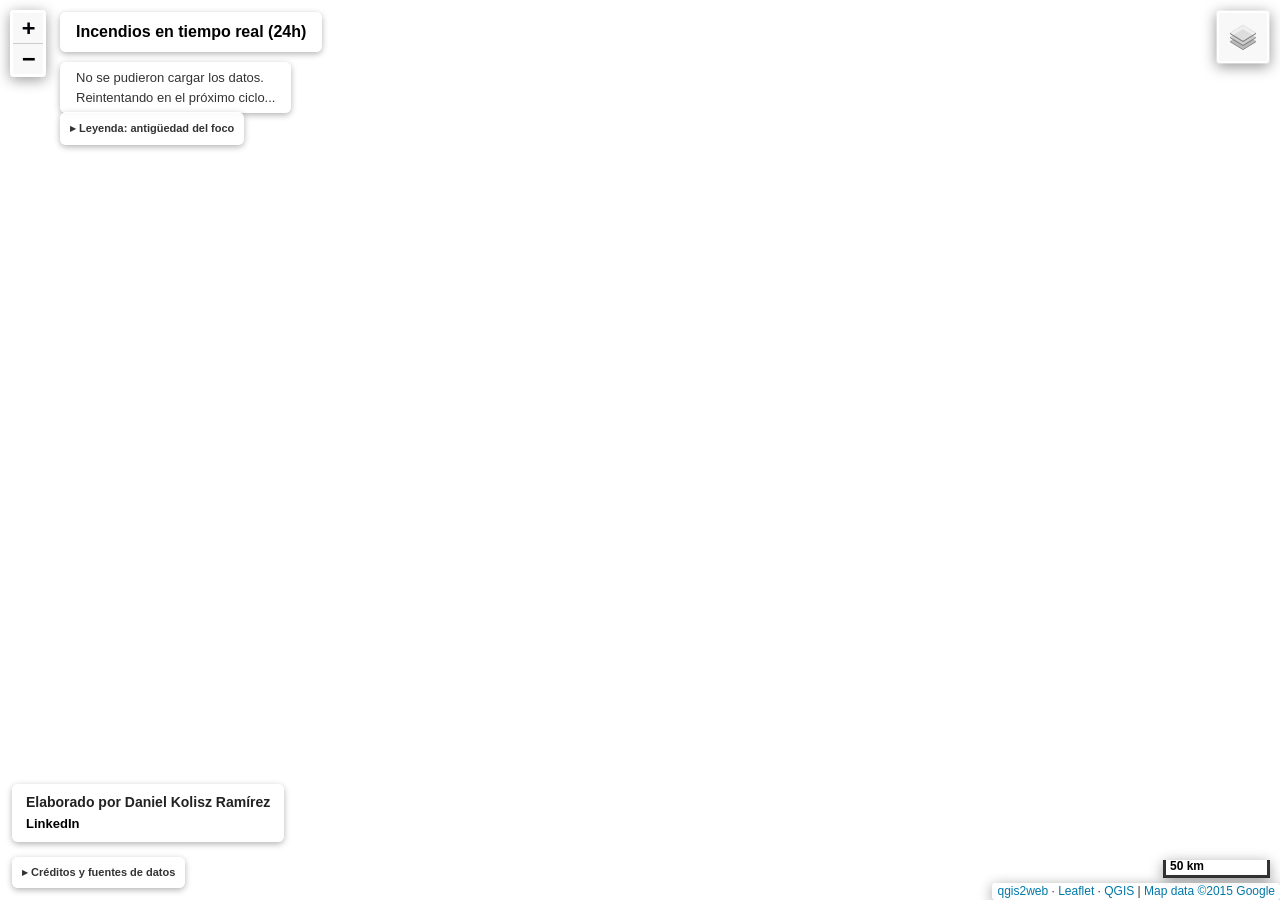
==== index.html @ 896adb38 "Add files via upload" ====
<!doctype html>
<html lang="es">
    <head>
        <meta charset="utf-8">
        <meta http-equiv="X-UA-Compatible" content="IE=edge">
        <meta name="viewport" content="initial-scale=1,user-scalable=no,maximum-scale=1,width=device-width">
        <meta name="mobile-web-app-capable" content="yes">
        <meta name="apple-mobile-web-app-capable" content="yes">
        <link rel="stylesheet" href="css/leaflet.css">
        <link rel="stylesheet" href="css/L.Control.Layers.Tree.css">
        <link rel="stylesheet" href="css/qgis2web.css">
        <link rel="stylesheet" href="css/fontawesome-all.min.css">
        <link rel="stylesheet" href="css/leaflet.photon.css">
        <!-- Metadatos Open Graph: para que LinkedIn, WhatsApp, X, etc. generen
             una vista previa (tarjeta) bonita al compartir el enlace -->
        <meta property="og:title" content="Incendios en tiempo real en Europa (24h)">
        <meta property="og:description" content="Incendios activos en Europa en tiempo real: datos NASA FIRMS, imágenes Sentinel-2 y cartografía del IGN.">
        <meta property="og:url" content="https://hidden-mountain-b26f.danielkoliszram.workers.dev/">
        <meta property="og:type" content="website">
        <meta property="og:site_name" content="Incendios en tiempo real - Europa">
        <meta name="twitter:card" content="summary">
        <meta name="twitter:title" content="Incendios en tiempo real en Europa (24h)">
        <meta name="twitter:description" content="Incendios activos en Europa en tiempo real: datos NASA FIRMS, imágenes Sentinel-2 y cartografía del IGN.">
        <meta name="description" content="Incendios activos en Europa en tiempo real: datos NASA FIRMS, imágenes Sentinel-2 y cartografía del IGN.">
        <style>
        html, body, #map {
            width: 100%;
            height: 100%;
            padding: 0;
            margin: 0;
        }
        .map-title {
            position: absolute;
            top: 12px;
            left: 60px;
            z-index: 1000;
            background-color: rgba(255, 255, 255, 0.92);
            padding: 8px 16px;
            border-radius: 6px;
            box-shadow: 0 2px 6px rgba(0, 0, 0, 0.3);
            font-family: Arial, Helvetica, sans-serif;
            pointer-events: auto;
        }
        .map-title h1 {
            margin: 0;
            font-size: 16px;
            font-weight: bold;
            color: #000000;
        }
        .fire-counter {
            position: absolute;
            top: 62px;
            left: 60px;
            z-index: 1000;
            background-color: rgba(255, 255, 255, 0.92);
            padding: 6px 16px;
            border-radius: 6px;
            box-shadow: 0 2px 6px rgba(0, 0, 0, 0.3);
            font-family: Arial, Helvetica, sans-serif;
            pointer-events: auto;
            font-size: 13px;
            color: #333;
        }
        .fire-counter b {
            color: #d84315;
            font-size: 15px;
        }
        .fire-legend {
            position: absolute;
            top: 112px;
            left: 60px;
            z-index: 1000;
            background-color: rgba(255, 255, 255, 0.92);
            padding: 4px 10px;
            border-radius: 6px;
            box-shadow: 0 2px 6px rgba(0, 0, 0, 0.3);
            font-family: Arial, Helvetica, sans-serif;
            font-size: 11px;
            color: #333;
            pointer-events: auto;
        }
        .fire-legend summary {
            cursor: pointer;
            font-weight: bold;
            font-size: 11px;
            padding: 4px 0;
            list-style: none;
        }
        .fire-legend summary::-webkit-details-marker {
            display: none;
        }
        .fire-legend summary::before {
            content: "▸ ";
        }
        .fire-legend[open] summary::before {
            content: "▾ ";
        }
        .fire-legend .legend-row {
            display: flex;
            align-items: center;
            margin-bottom: 3px;
            white-space: nowrap;
        }
        .fire-legend .legend-swatch {
            width: 12px;
            height: 12px;
            border-radius: 50%;
            margin-right: 6px;
            border: 1px solid rgba(0,0,0,0.3);
            flex-shrink: 0;
        }
        .credits-box {
            position: absolute;
            bottom: 12px;
            left: 12px;
            z-index: 1000;
            background-color: rgba(255, 255, 255, 0.88);
            padding: 4px 10px;
            border-radius: 6px;
            box-shadow: 0 2px 6px rgba(0, 0, 0, 0.3);
            font-family: Arial, Helvetica, sans-serif;
            font-size: 10px;
            line-height: 1.4;
            color: #333;
            max-width: 260px;
            pointer-events: auto;
        }
        .credits-box summary {
            cursor: pointer;
            font-weight: bold;
            font-size: 11px;
            padding: 4px 0;
            list-style: none;
        }
        .credits-box .author-line {
            font-size: 11px;
            font-weight: bold;
            padding: 4px 0 2px 0;
            border-bottom: 1px solid rgba(0,0,0,0.1);
            margin-bottom: 2px;
        }
        .credits-box .author-line a {
            font-weight: normal;
        }
        .credits-box summary::-webkit-details-marker {
            display: none;
        }
        .credits-box summary::before {
            content: "▸ ";
        }
        .credits-box[open] summary::before {
            content: "▾ ";
        }
        .credits-box .credits-content {
            padding-bottom: 6px;
        }
        .credits-box a {
            color: #1a5276;
            text-decoration: none;
        }
        .credits-box a:hover {
            text-decoration: underline;
        }
        .author-box {
            position: absolute;
            bottom: 58px;
            left: 12px;
            z-index: 1000;
            background-color: rgba(255, 255, 255, 0.92);
            padding: 8px 14px;
            border-radius: 6px;
            box-shadow: 0 2px 6px rgba(0, 0, 0, 0.3);
            font-family: Arial, Helvetica, sans-serif;
            font-size: 14px;
            font-weight: bold;
            color: #222;
            pointer-events: auto;
        }
        .author-box a {
            color: #1a5276;
            text-decoration: none;
            font-size: 13px;
        }
        .author-box a:hover {
            text-decoration: underline;
        }
        /* Escala gráfica: se quita el fondo blanco tipo "pastilla" y se deja
           solo la línea con el número, con contorno blanco para que se lea
           bien encima de cualquier capa base */
        .leaflet-control-scale {
            background: none;
            box-shadow: none;
        }
        .leaflet-control-scale-line {
            background: transparent !important;
            border: none !important;
            border-bottom: 3px solid rgba(0,0,0,0.8) !important;
            border-left: 3px solid rgba(0,0,0,0.8) !important;
            border-right: 3px solid rgba(0,0,0,0.8) !important;
            border-radius: 0 !important;
            box-shadow: none !important;
            color: #111;
            font-weight: bold;
            font-size: 12px;
            text-shadow: -1px -1px 0 #fff, 1px -1px 0 #fff, -1px 1px 0 #fff, 1px 1px 0 #fff;
            padding: 0 4px 2px 4px;
        }
        #sentinelDate {
            font-size: 11px;
            margin-left: 4px;
            vertical-align: middle;
        }
        .sentinel-legend {
            position: absolute;
            bottom: 55px;
            right: 12px;
            z-index: 1000;
            background-color: rgba(255, 255, 255, 0.92);
            padding: 8px 12px;
            border-radius: 6px;
            box-shadow: 0 2px 6px rgba(0, 0, 0, 0.3);
            font-family: Arial, Helvetica, sans-serif;
            font-size: 11px;
            color: #333;
            max-width: 220px;
            pointer-events: auto;
            display: none;
        }
        .sentinel-legend.visible {
            display: block;
        }
        .sentinel-legend h4 {
            margin: 0 0 6px 0;
            font-size: 12px;
        }
        .sentinel-legend .legend-row {
            display: flex;
            align-items: center;
            margin-bottom: 3px;
        }
        .sentinel-legend .legend-swatch {
            width: 14px;
            height: 14px;
            border-radius: 2px;
            margin-right: 6px;
            border: 1px solid rgba(0,0,0,0.2);
            flex-shrink: 0;
        }
        </style>
        <title>Incendios en tiempo real en Europa(24h)</title>
    </head>
    <body>
        <div id="map">
            <!-- Título flotante integrado sobre el mapa -->
            <div class="map-title">
                <h1>Incendios en tiempo real (24h)</h1>
            </div>
            <!-- Contador de incendios activos + hora de última actualización -->
            <div class="fire-counter" id="fireCounter">
                Cargando datos&hellip;
            </div>
            <!-- Leyenda de antigüedad de los incendios (rampa de color) -->
            <details class="fire-legend" id="fireLegend">
                <summary>Leyenda: antigüedad del foco</summary>
                <label style="display:flex;align-items:center;gap:5px;margin-bottom:6px;font-weight:normal;cursor:pointer;">
                    <input type="checkbox" id="fireColorModeToggle" checked>
                    Colorear por antigüedad
                </label>
                <div id="fireLegendContent"></div>
            </details>
            <!-- Autoría -->
            <div class="author-box">
                Elaborado por Daniel Kolisz Ramírez<br>
                <a href="https://www.linkedin.com/in/daniel-k-r" target="_blank" rel="noopener">LinkedIn</a>
            </div>
            <!-- Créditos y atribución de datos (desplegable) -->
            <details class="credits-box">
                <summary>Créditos y fuentes de datos</summary>
                <div class="credits-content">
                    Incendios: cortesía de la <a href="https://earthdata.nasa.gov/firms" target="_blank" rel="noopener">NASA FIRMS/LANCE</a>, parte del NASA Earth Science Data and Information System (ESDIS).<br>
                    Imágenes Sentinel-2: contiene datos Copernicus Sentinel modificados, procesados por <a href="https://www.sentinel-hub.com/" target="_blank" rel="noopener">Sentinel Hub</a>.<br>
                    Topográfico: &copy; <a href="https://www.openstreetmap.org/copyright" target="_blank" rel="noopener">OpenStreetMap</a> contributors, SRTM | &copy; <a href="https://opentopomap.org" target="_blank" rel="noopener">OpenTopoMap</a> (<a href="https://creativecommons.org/licenses/by-sa/3.0/" target="_blank" rel="noopener">CC-BY-SA</a>).<br>
                    Relieve: sombreado del MDT, cortesía del <a href="https://www.ign.es" target="_blank" rel="noopener">Instituto Geográfico Nacional</a> (CC-BY 4.0).<br>
                    Mapa: <a href="https://leafletjs.com" target="_blank" rel="noopener">Leaflet</a> vía <a href="https://github.com/qgis2web/qgis2web" target="_blank" rel="noopener">qgis2web</a>.
                </div>
            </details>
            <!-- Leyenda dinámica de Sentinel-2, se muestra al activar una capa Copernicus -->
            <div class="sentinel-legend" id="sentinelLegend"></div>
        </div>
        <script src="js/qgis2web_expressions.js"></script>
        <script src="js/leaflet.js"></script>
        <script src="js/L.Control.Layers.Tree.min.js"></script>
        <script src="js/leaflet.rotatedMarker.js"></script>
        <script src="js/leaflet.pattern.js"></script>
        <script src="js/leaflet-hash.js"></script>
        <script src="js/Autolinker.min.js"></script>
        <script src="js/rbush.min.js"></script>
        <script src="js/labelgun.min.js"></script>
        <script src="js/labels.js"></script>
        <script src="js/leaflet.photon.js"></script>
        <script>
        var map = L.map('map', {
            zoomControl:false, maxZoom:28, minZoom:1
        }).fitBounds([[38.86201295409303,-6.585220895074877],[41.522801170305094,-1.4675714398531157]]);
        var hash = new L.Hash(map);
        map.attributionControl.setPrefix('<a href="https://github.com/qgis2web/qgis2web" target="_blank">qgis2web</a> &middot; <a href="https://leafletjs.com" title="A JS library for interactive maps">Leaflet</a> &middot; <a href="https://qgis.org">QGIS</a>');
        var autolinker = new Autolinker({truncate: {length: 30, location: 'smart'}});
        // remove popup's row if "visible-with-data"
        function removeEmptyRowsFromPopupContent(content, feature) {
         var tempDiv = document.createElement('div');
         tempDiv.innerHTML = content;
         var rows = tempDiv.querySelectorAll('tr');
         for (var i = 0; i < rows.length; i++) {
             var td = rows[i].querySelector('td.visible-with-data');
             var key = td ? td.id : '';
             if (td && td.classList.contains('visible-with-data') && feature.properties[key] == null) {
                 rows[i].parentNode.removeChild(rows[i]);
             }
         }
         return tempDiv.innerHTML;
        }
        // modify popup if contains media
        function addClassToPopupIfMedia(content, popup) {
            var tempDiv = document.createElement('div');
            tempDiv.innerHTML = content;
            var imgTd = tempDiv.querySelector('td img');
            if (imgTd) {
                var src = imgTd.getAttribute('src');
                if (/\.(jpg|jpeg|png|gif|bmp|webp|avif)$/i.test(src)) {
                    popup._contentNode.classList.add('media');
                    var img = popup._contentNode.querySelector('td img');
                    if (img) {
                        if (img.complete && img.naturalHeight > 0) {
                            popup.update();
                        } else {
                            img.addEventListener('load', function() {
                                popup.update();
                            });
                            img.addEventListener('error', function() {
                                popup.update();
                            });
                        }
                    }
                } else if (/\.(mp3|wav|ogg|aac)$/i.test(src)) {
                    var audio = document.createElement('audio');
                    audio.controls = true;
                    audio.src = src;
                    imgTd.parentNode.replaceChild(audio, imgTd);
                    popup._contentNode.classList.add('media');
                    setTimeout(function() {
                        popup.setContent(tempDiv.innerHTML);
                        popup.update();
                    }, 10);
                } else if (/\.(mp4|webm|ogg|mov)$/i.test(src)) {
                    var video = document.createElement('video');
                    video.controls = true;
                    video.src = src;
                    video.style.width = "400px";
                    video.style.height = "300px";
                    video.style.maxHeight = "60vh";
                    video.style.maxWidth = "60vw";
                    imgTd.parentNode.replaceChild(video, imgTd);
                    popup._contentNode.classList.add('media');
                    video.addEventListener('loadedmetadata', function() {
                        popup.update();
                    });
                    setTimeout(function() {
                        popup.setContent(tempDiv.innerHTML);
                        popup.update();
                    }, 10);
                } else {
                    popup._contentNode.classList.remove('media');
                }
            } else {
                popup._contentNode.classList.remove('media');
            }
        }
        var zoomControl = L.control.zoom({
            position: 'topleft'
        }).addTo(map);
        L.control.scale({
            position: 'bottomright',
            metric: true,
            imperial: false,
            maxWidth: 150
        }).addTo(map);
        var bounds_group = new L.featureGroup([]);
        function setBounds() {
        }

        // ----- Capas base -----
        map.createPane('pane_GoogleHybrid_0');
        map.getPane('pane_GoogleHybrid_0').style.zIndex = 400;
        var layer_GoogleHybrid_0 = L.tileLayer('https://mt1.google.com/vt/lyrs=y&x={x}&y={y}&z={z}', {
            pane: 'pane_GoogleHybrid_0',
            opacity: 1.0,
            attribution: '<a href="https://www.google.at/permissions/geoguidelines/attr-guide.html">Map data ©2015 Google</a>',
            minZoom: 1,
            maxZoom: 28,
            minNativeZoom: 0,
            maxNativeZoom: 20
        });
        map.addLayer(layer_GoogleHybrid_0);

        map.createPane('pane_Topo_0');
        map.getPane('pane_Topo_0').style.zIndex = 400;
        var layer_Topo_0 = L.tileLayer('https://{s}.tile.opentopomap.org/{z}/{x}/{y}.png', {
            pane: 'pane_Topo_0',
            opacity: 1.0,
            attribution: 'Map data: &copy; <a href="https://www.openstreetmap.org/copyright">OpenStreetMap</a> contributors, <a href="http://viewfinderpanoramas.org">SRTM</a> | Map style: &copy; <a href="https://opentopomap.org">OpenTopoMap</a> (<a href="https://creativecommons.org/licenses/by-sa/3.0/">CC-BY-SA</a>)',
            minZoom: 1,
            maxZoom: 17,
            minNativeZoom: 0,
            maxNativeZoom: 17
        });

        // ---- Relieve sombreado (hillshade) del IGN/IDEE ----
        // Confirmado en la ficha oficial de metadatos del servicio:
        // https://servicios.idee.es/wmts/mdt -> capa "Relieve" = sombreado del MDT.
        map.createPane('pane_Hillshade_0');
        map.getPane('pane_Hillshade_0').style.zIndex = 399;
        var layer_Hillshade_0 = L.tileLayer(
            'https://servicios.idee.es/wmts/mdt?service=WMTS&request=GetTile&version=1.0.0&layer=Relieve&style=default&tilematrixset=GoogleMapsCompatible&tilematrix={z}&tilerow={y}&tilecol={x}&format=image/jpeg',
            {
                pane: 'pane_Hillshade_0',
                opacity: 1.0,
                attribution: 'Sombreado del relieve (MDT): <a href="https://www.ign.es" target="_blank" rel="noopener">Instituto Geográfico Nacional</a> (CC-BY 4.0)',
                minZoom: 1,
                maxZoom: 19,
                minNativeZoom: 0,
                maxNativeZoom: 17
            }
        );

        // ----- Capas Sentinel-2 (Copernicus / Sentinel Hub WMS) -----
        // 1) Sustituye SENTINEL_WMS_BASE por tu Instance ID de la Configuration Utility
        //    de Copernicus Data Space Ecosystem (Sentinel Hub):
        //    https://sh.dataspace.copernicus.eu/ogc/wms/TU-INSTANCE-ID
        // 2) Sustituye los nombres de capa (SENTINEL_LAYER_*) por los que hayas
        //    configurado tú en esa Instance (p.ej. "1_TRUE_COLOR", "3_SWIR", etc.)
        var SENTINEL_WMS_BASE   = 'https://sh.dataspace.copernicus.eu/ogc/wms/3d1eb8a5-e732-4a94-8b5c-bfc45b429430';
        var SENTINEL_LAYER_TRUE  = 'TRUE_COLOR';
        var SENTINEL_LAYER_FALSE = 'COLOR_INFRARED';
        var SENTINEL_LAYER_SWIR  = 'SWIR';
        var SENTINEL_LAYER_NBR   = 'NBR-ZONA-QUEMADA'; // <- confírmame el ID exacto que te quedó al guardar

        map.createPane('pane_Sentinel');
        map.getPane('pane_Sentinel').style.zIndex = 401;

        function sentinelTimeRange(endDate) {
            // Rango de 30 días terminando en endDate, para que Sentinel Hub
            // pueda componer un mosaico sin nubes (mosaickingOrder=mostRecent)
            var end = endDate ? new Date(endDate) : new Date();
            var start = new Date(end);
            start.setDate(start.getDate() - 30);
            return start.toISOString().slice(0, 10) + 'T00:00:00Z/' + end.toISOString().slice(0, 10) + 'T23:59:59Z';
        }

        function makeSentinelLayer(layerName) {
            return L.tileLayer.wms(SENTINEL_WMS_BASE, {
                pane: 'pane_Sentinel',
                layers: layerName,
                format: 'image/png',
                transparent: true,
                version: '1.3.0',
                time: sentinelTimeRange(),
                maxcc: 30, // % máximo de nubes admitido (coincide con lo configurado en la capa)
                priority: 'mostRecent', // fuerza a que siempre traiga la escena más reciente disponible
                attribution: 'Contiene datos Copernicus Sentinel modificados, procesados por <a href="https://www.sentinel-hub.com/" target="_blank" rel="noopener">Sentinel Hub</a>'
            });
        }

        var layer_sentinel_true  = makeSentinelLayer(SENTINEL_LAYER_TRUE);
        var layer_sentinel_false = makeSentinelLayer(SENTINEL_LAYER_FALSE);
        var layer_sentinel_swir  = makeSentinelLayer(SENTINEL_LAYER_SWIR);
        var layer_sentinel_nbr   = makeSentinelLayer(SENTINEL_LAYER_NBR);
        var sentinelLayers = [layer_sentinel_true, layer_sentinel_false, layer_sentinel_swir, layer_sentinel_nbr];

        // ----- Capa de incendios -----
        function pop_msfires_snpp_24hrs_1(feature, layer) {
            var popupContent = '<table>\
                    <tr>\
                        <th scope="row">latitude</th>\
                        <td class="visible-with-data" id="latitude">' + (feature.properties['latitude'] !== null ? autolinker.link(String(feature.properties['latitude']).replace(/'/g, '\'').toLocaleString()) : '') + '</td>\
                    </tr>\
                    <tr>\
                        <th scope="row">longitude</th>\
                        <td class="visible-with-data" id="longitude">' + (feature.properties['longitude'] !== null ? autolinker.link(String(feature.properties['longitude']).replace(/'/g, '\'').toLocaleString()) : '') + '</td>\
                    </tr>\
                    <tr>\
                        <th scope="row">Fecha de detección</th>\
                        <td class="visible-with-data" id="acq_date">' + (feature.properties['acq_date'] !== null ? autolinker.link(String(feature.properties['acq_date']).replace(/'/g, '\'').toLocaleString()) : '') + '</td>\
                    </tr>\
                    <tr>\
                        <th scope="row">Potencia térmica (MW)</th>\
                        <td class="visible-with-data" id="frp">' + (feature.properties['frp'] !== null ? autolinker.link(String(feature.properties['frp']).replace(/'/g, '\'').toLocaleString()) : '') + '</td>\
                    </tr>\
                    <tr>\
                        <th scope="row">Hora de detección (UTC)</th>\
                        <td class="visible-with-data" id="horas">' + (feature.properties['horas'] !== null ? autolinker.link(String(feature.properties['horas']).replace(/'/g, '\'').toLocaleString()) : '') + '</td>\
                    </tr>\
                </table>';
            var content = removeEmptyRowsFromPopupContent(popupContent, feature);
			layer.on('popupopen', function(e) {
				addClassToPopupIfMedia(content, e.popup);
			});
			layer.bindPopup(content, { maxHeight: 400 });
        }

        // Rampa de color según la antigüedad de la detección (más nuevo = más intenso)
        var FIRE_COLOR_RAMP = [
            { maxHours: 3,  color: '#e31a1c', label: 'Últimas 3 horas' },
            { maxHours: 6,  color: '#fc4e2a', label: 'Entre 3 y 6 horas' },
            { maxHours: 12, color: '#fd8d3c', label: 'Entre 6 y 12 horas' },
            { maxHours: 18, color: '#cc7722', label: 'Entre 12 y 18 horas' },
            { maxHours: Infinity, color: '#6b3e1a', label: 'Más de 18 horas' }
        ];
        var FIRE_FLAT_COLOR = 'rgba(231,113,72,1.0)'; // color único cuando el interruptor está desactivado
        var fireColorByAge = true;

        function fireHoursAgo(feature) {
            var props = feature.properties || {};
            if (!props.acq_date || props.acq_time === undefined || props.acq_time === null) return null;
            var parts = props.acq_date.split('-');
            var timeStr = String(Math.floor(props.acq_time)).padStart(4, '0');
            var detected = Date.UTC(
                parseInt(parts[0], 10), parseInt(parts[1], 10) - 1, parseInt(parts[2], 10),
                parseInt(timeStr.slice(0, 2), 10), parseInt(timeStr.slice(2, 4), 10)
            );
            return (Date.now() - detected) / 3600000;
        }

        function fireColor(feature) {
            if (!fireColorByAge) return FIRE_FLAT_COLOR;
            var hoursAgo = fireHoursAgo(feature);
            if (hoursAgo === null) return FIRE_FLAT_COLOR; // color de respaldo si faltan datos de fecha/hora
            for (var i = 0; i < FIRE_COLOR_RAMP.length; i++) {
                if (hoursAgo < FIRE_COLOR_RAMP[i].maxHours) return FIRE_COLOR_RAMP[i].color;
            }
            return FIRE_COLOR_RAMP[FIRE_COLOR_RAMP.length - 1].color;
        }

        function style_msfires_snpp_24hrs_1_0(feature) {
            return {
                pane: 'pane_msfires_snpp_24hrs_1',
                radius: 4.0,
                opacity: 1,
                color: 'rgba(35,35,35,1.0)',
                dashArray: '',
                lineCap: 'butt',
                lineJoin: 'miter',
                weight: 1,
                fill: true,
                fillOpacity: 1,
                fillColor: fireColor(feature),
                interactive: true,
            }
        }

        // Genera la leyenda a partir de la misma rampa de color usada arriba
        document.getElementById('fireLegendContent').innerHTML = FIRE_COLOR_RAMP.map(function(tramo) {
            return '<div class="legend-row"><span class="legend-swatch" style="background:' + tramo.color + '"></span>' + tramo.label + '</div>';
        }).join('');

        // Interruptor: colorear por antigüedad vs. color único (recolorea al instante,
        // sin esperar al siguiente auto-refresco)
        document.getElementById('fireColorModeToggle').addEventListener('change', function(e) {
            fireColorByAge = e.target.checked;
            document.getElementById('fireLegendContent').style.display = fireColorByAge ? 'block' : 'none';
            layer_msfires_snpp_24hrs_1.eachLayer(function(lyr) {
                if (lyr.feature) lyr.setStyle(style_msfires_snpp_24hrs_1_0(lyr.feature));
            });
        });
        map.createPane('pane_msfires_snpp_24hrs_1');
        map.getPane('pane_msfires_snpp_24hrs_1').style.zIndex = 402;
        map.getPane('pane_msfires_snpp_24hrs_1').style['mix-blend-mode'] = 'normal';
        function pointToLayer_msfires_snpp_24hrs_1_0(feature, latlng) {
            return L.circleMarker(latlng, style_msfires_snpp_24hrs_1_0(feature));
        }
        var layer_msfires_snpp_24hrs_1 = L.geoJson(null, {
            attribution: '',
            interactive: true,
            dataVar: 'json_msfires_snpp_24hrs_1',
            layerName: 'layer_msfires_snpp_24hrs_1',
            pane: 'pane_msfires_snpp_24hrs_1',
            pointToLayer: pointToLayer_msfires_snpp_24hrs_1_0,
            onEachFeature: pop_msfires_snpp_24hrs_1
        });
        bounds_group.addLayer(layer_msfires_snpp_24hrs_1);
        map.addLayer(layer_msfires_snpp_24hrs_1);

        // ----- Control de capas (base = radio, overlays = checkbox) -----
        var baseTree = [
            {label: "Google Hybrid", layer: layer_GoogleHybrid_0},
            {label: "Topográfico (relieve)", layer: layer_Topo_0},
            {label: "Relieve", layer: layer_Hillshade_0},
        ];
        var overlaysTree = [
            {label: '<img src="legend/msfires_snpp_24hrs_1.png" /> Incendios activos (ms:fires_snpp_24hrs)', layer: layer_msfires_snpp_24hrs_1},
            {label: 'Sentinel-2 (Copernicus) &nbsp; <input type="date" id="sentinelDate" onclick="event.stopPropagation()">',
             children: [
                {label: 'NBR (zona quemada)', layer: layer_sentinel_nbr},
                {label: 'SWIR', layer: layer_sentinel_swir},
                {label: 'Falso color (vegetación)', layer: layer_sentinel_false},
                {label: 'Color natural', layer: layer_sentinel_true},
             ]},
        ];
        var lay = L.control.layers.tree(baseTree, overlaysTree, {
            collapsed: true,
        });
        lay.addTo(map);

        // Las capas Sentinel-2 son mutuamente excluyentes (solo una visible a la vez),
        // pero al ser checkboxes normales (no radio), sí se pueden desmarcar del todo.
        // Además, cada una muestra su propia leyenda mientras esté activa.
        var sentinelLegendEl = document.getElementById('sentinelLegend');
        var sentinelLegends = {}; // se rellena más abajo, tras crear las capas (por referencia de objeto)

        function updateSentinelLegend() {
            var activeLayer = sentinelLayers.find(function(lyr) { return map.hasLayer(lyr); });
            if (!activeLayer || !sentinelLegends[L.stamp(activeLayer)]) {
                sentinelLegendEl.classList.remove('visible');
                sentinelLegendEl.innerHTML = '';
                return;
            }
            sentinelLegendEl.innerHTML = sentinelLegends[L.stamp(activeLayer)];
            sentinelLegendEl.classList.add('visible');
        }

        map.on('overlayadd', function(e) {
            if (sentinelLayers.indexOf(e.layer) !== -1) {
                sentinelLayers.forEach(function(lyr) {
                    if (lyr !== e.layer && map.hasLayer(lyr)) {
                        map.removeLayer(lyr);
                    }
                });
            }
            updateSentinelLegend();
        });
        map.on('overlayremove', function(e) {
            if (sentinelLayers.indexOf(e.layer) !== -1) {
                updateSentinelLegend();
            }
        });

        // Contenido de leyenda por capa (usa L.stamp para asociarla a cada objeto de capa)
        sentinelLegends[L.stamp(layer_sentinel_nbr)] =
            '<h4>NBR — Índice de zona quemada</h4>' +
            '<div class="legend-row"><span class="legend-swatch" style="background:#000000"></span>Quemado severo / suelo desnudo</div>' +
            '<div class="legend-row"><span class="legend-swatch" style="background:#800000"></span>Quemado</div>' +
            '<div class="legend-row"><span class="legend-swatch" style="background:#e60000"></span>Quemado moderado</div>' +
            '<div class="legend-row"><span class="legend-swatch" style="background:#ff9900"></span>Afectado / bajo vigor</div>' +
            '<div class="legend-row"><span class="legend-swatch" style="background:#ffff00"></span>Vegetación escasa</div>' +
            '<div class="legend-row"><span class="legend-swatch" style="background:#99e64d"></span>Vegetación media</div>' +
            '<div class="legend-row"><span class="legend-swatch" style="background:#009900"></span>Vegetación sana</div>';

        sentinelLegends[L.stamp(layer_sentinel_swir)] =
            '<h4>SWIR (B12–B8A–B4)</h4>' +
            '<div class="legend-row"><span class="legend-swatch" style="background:#4a2e1e"></span>Zona quemada</div>' +
            '<div class="legend-row"><span class="legend-swatch" style="background:#1f7a1f"></span>Vegetación sana</div>' +
            '<div class="legend-row"><span class="legend-swatch" style="background:#c9a06a"></span>Suelo desnudo</div>' +
            '<div class="legend-row"><span class="legend-swatch" style="background:#0d1a4d"></span>Agua</div>';

        sentinelLegends[L.stamp(layer_sentinel_false)] =
            '<h4>Falso color (vegetación)</h4>' +
            '<div class="legend-row"><span class="legend-swatch" style="background:#cc0000"></span>Vegetación sana</div>' +
            '<div class="legend-row"><span class="legend-swatch" style="background:#5a4a3a"></span>Vegetación estresada o quemada</div>' +
            '<div class="legend-row"><span class="legend-swatch" style="background:#9a9a9a"></span>Suelo desnudo / urbano</div>' +
            '<div class="legend-row"><span class="legend-swatch" style="background:#0d1a4d"></span>Agua</div>';

        // Color natural no necesita leyenda (colores reales de la escena);
        // no se añade entrada para layer_sentinel_true, así que simplemente no se muestra ninguna.

        // Selector de fecha del grupo Sentinel-2: por defecto automático (hoy),
        // pero el usuario puede elegir otra fecha de referencia para el mosaico
        var sentinelDateInput = document.getElementById('sentinelDate');
        if (sentinelDateInput) {
            sentinelDateInput.value = new Date().toISOString().slice(0, 10);
            sentinelDateInput.addEventListener('change', function() {
                var range = sentinelTimeRange(sentinelDateInput.value);
                sentinelLayers.forEach(function(lyr) {
                    lyr.setParams({ time: range });
                });
            });
        }

        // ----- Carga de incendios desde el WFS de NASA FIRMS + auto-refresco -----
        var FIRMS_WFS_URL = 'https://firms.modaps.eosdis.nasa.gov/mapserver/wfs/Europe/db27939f7f926d680715b8806f35a80c/?service=WFS&version=1.1.0&request=GetFeature&typeName=ms:fires_snpp_24hrs&outputFormat=application/json&srsName=EPSG:4326';
        var REFRESH_MS = 15 * 60 * 1000; // cada 15 minutos. Cambia este número si quieres otra frecuencia.
        var counterEl = document.getElementById('fireCounter');

        function loadFires() {
            fetch(FIRMS_WFS_URL)
                .then(function(response) { return response.json(); })
                .then(function(data) {
                    (data.features || []).forEach(function(f) {
                        if (f.properties && f.properties.acq_time !== undefined && f.properties.acq_time !== null) {
                            var raw = String(Math.floor(f.properties.acq_time)).padStart(4, '0');
                            f.properties.horas = raw.replace(/^(\d{2})(\d{2})$/, '$1:$2');
                        }
                    });
                    layer_msfires_snpp_24hrs_1.clearLayers();
                    layer_msfires_snpp_24hrs_1.addData(data);
                    var total = (data.features || []).length;
                    var now = new Date();
                    var hh = String(now.getHours()).padStart(2, '0');
                    var mm = String(now.getMinutes()).padStart(2, '0');
                    counterEl.innerHTML = '<b>' + total + '</b> incendios activos (24h)<br>Actualizado a las ' + hh + ':' + mm;
                })
                .catch(function(err) {
                    console.error('Error cargando datos de FIRMS:', err);
                    counterEl.innerHTML = 'No se pudieron cargar los datos.<br>Reintentando en el próximo ciclo...';
                });
        }

        loadFires();
        setInterval(loadFires, REFRESH_MS);
        </script>
    </body>
</html>
---- css/leaflet.css ----
/* required styles */

.leaflet-pane,
.leaflet-tile,
.leaflet-marker-icon,
.leaflet-marker-shadow,
.leaflet-tile-container,
.leaflet-pane > svg,
.leaflet-pane > canvas,
.leaflet-zoom-box,
.leaflet-image-layer,
.leaflet-layer {
	position: absolute;
	left: 0;
	top: 0;
	}
.leaflet-container {
	overflow: hidden;
	}
.leaflet-tile,
.leaflet-marker-icon,
.leaflet-marker-shadow {
	-webkit-user-select: none;
	   -moz-user-select: none;
	        user-select: none;
	  -webkit-user-drag: none;
	}
/* Prevents IE11 from highlighting tiles in blue */
.leaflet-tile::selection {
	background: transparent;
}
/* Safari renders non-retina tile on retina better with this, but Chrome is worse */
.leaflet-safari .leaflet-tile {
	image-rendering: -webkit-optimize-contrast;
	}
/* hack that prevents hw layers "stretching" when loading new tiles */
.leaflet-safari .leaflet-tile-container {
	width: 1600px;
	height: 1600px;
	-webkit-transform-origin: 0 0;
	}
.leaflet-marker-icon,
.leaflet-marker-shadow {
	display: block;
	}
/* .leaflet-container svg: reset svg max-width decleration shipped in Joomla! (joomla.org) 3.x */
/* .leaflet-container img: map is broken in FF if you have max-width: 100% on tiles */
.leaflet-container .leaflet-overlay-pane svg {
	max-width: none !important;
	max-height: none !important;
	}
.leaflet-container .leaflet-marker-pane img,
.leaflet-container .leaflet-shadow-pane img,
.leaflet-container .leaflet-tile-pane img,
.leaflet-container img.leaflet-image-layer,
.leaflet-container .leaflet-tile {
	max-width: none !important;
	max-height: none !important;
	width: auto;
	padding: 0;
	}

.leaflet-container img.leaflet-tile {
	/* See: https://bugs.chromium.org/p/chromium/issues/detail?id=600120 */
	mix-blend-mode: plus-lighter;
}

.leaflet-container.leaflet-touch-zoom {
	-ms-touch-action: pan-x pan-y;
	touch-action: pan-x pan-y;
	}
.leaflet-container.leaflet-touch-drag {
	-ms-touch-action: pinch-zoom;
	/* Fallback for FF which doesn't support pinch-zoom */
	touch-action: none;
	touch-action: pinch-zoom;
}
.leaflet-container.leaflet-touch-drag.leaflet-touch-zoom {
	-ms-touch-action: none;
	touch-action: none;
}
.leaflet-container {
	-webkit-tap-highlight-color: transparent;
}
.leaflet-container a {
	-webkit-tap-highlight-color: rgba(51, 181, 229, 0.4);
}
.leaflet-tile {
	filter: inherit;
	visibility: hidden;
	}
.leaflet-tile-loaded {
	visibility: inherit;
	}
.leaflet-zoom-box {
	width: 0;
	height: 0;
	-moz-box-sizing: border-box;
	     box-sizing: border-box;
	z-index: 800;
	}
/* workaround for https://bugzilla.mozilla.org/show_bug.cgi?id=888319 */
.leaflet-overlay-pane svg {
	-moz-user-select: none;
	}

.leaflet-pane         { z-index: 400; }

.leaflet-tile-pane    { z-index: 200; }
.leaflet-overlay-pane { z-index: 400; }
.leaflet-shadow-pane  { z-index: 500; }
.leaflet-marker-pane  { z-index: 600; }
.leaflet-tooltip-pane   { z-index: 650; }
.leaflet-popup-pane   { z-index: 700; }

.leaflet-map-pane canvas { z-index: 100; }
.leaflet-map-pane svg    { z-index: 200; }

.leaflet-vml-shape {
	width: 1px;
	height: 1px;
	}
.lvml {
	behavior: url(#default#VML);
	display: inline-block;
	position: absolute;
	}


/* control positioning */

.leaflet-control {
	position: relative;
	z-index: 800;
	pointer-events: visiblePainted; /* IE 9-10 doesn't have auto */
	pointer-events: auto;
	}
.leaflet-top,
.leaflet-bottom {
	position: absolute;
	z-index: 1000;
	pointer-events: none;
	}
.leaflet-top {
	top: 0;
	}
.leaflet-right {
	right: 0;
	}
.leaflet-bottom {
	bottom: 0;
	}
.leaflet-left {
	left: 0;
	}
.leaflet-control {
	float: left;
	clear: both;
	}
.leaflet-right .leaflet-control {
	float: right;
	}
.leaflet-top .leaflet-control {
	margin-top: 10px;
	}
.leaflet-bottom .leaflet-control {
	margin-bottom: 10px;
	}
.leaflet-left .leaflet-control {
	margin-left: 10px;
	}
.leaflet-right .leaflet-control {
	margin-right: 10px;
	}


/* zoom and fade animations */

.leaflet-fade-anim .leaflet-popup {
	opacity: 0;
	-webkit-transition: opacity 0.2s linear;
	   -moz-transition: opacity 0.2s linear;
	        transition: opacity 0.2s linear;
	}
.leaflet-fade-anim .leaflet-map-pane .leaflet-popup {
	opacity: 1;
	}
.leaflet-zoom-animated {
	-webkit-transform-origin: 0 0;
	    -ms-transform-origin: 0 0;
	        transform-origin: 0 0;
	}
svg.leaflet-zoom-animated {
	will-change: transform;
}

.leaflet-zoom-anim .leaflet-zoom-animated {
	-webkit-transition: -webkit-transform 0.25s cubic-bezier(0,0,0.25,1);
	   -moz-transition:    -moz-transform 0.25s cubic-bezier(0,0,0.25,1);
	        transition:         transform 0.25s cubic-bezier(0,0,0.25,1);
	}
.leaflet-zoom-anim .leaflet-tile,
.leaflet-pan-anim .leaflet-tile {
	-webkit-transition: none;
	   -moz-transition: none;
	        transition: none;
	}

.leaflet-zoom-anim .leaflet-zoom-hide {
	visibility: hidden;
	}


/* cursors */

.leaflet-interactive {
	cursor: pointer;
	}
.leaflet-grab {
	cursor: -webkit-grab;
	cursor:    -moz-grab;
	cursor:         grab;
	}
.leaflet-crosshair,
.leaflet-crosshair .leaflet-interactive {
	cursor: crosshair;
	}
.leaflet-popup-pane,
.leaflet-control {
	cursor: auto;
	}
.leaflet-dragging .leaflet-grab,
.leaflet-dragging .leaflet-grab .leaflet-interactive,
.leaflet-dragging .leaflet-marker-draggable {
	cursor: move;
	cursor: -webkit-grabbing;
	cursor:    -moz-grabbing;
	cursor:         grabbing;
	}

/* marker & overlays interactivity */
.leaflet-marker-icon,
.leaflet-marker-shadow,
.leaflet-image-layer,
.leaflet-pane > svg path,
.leaflet-tile-container {
	pointer-events: none;
	}

.leaflet-marker-icon.leaflet-interactive,
.leaflet-image-layer.leaflet-interactive,
.leaflet-pane > svg path.leaflet-interactive,
svg.leaflet-image-layer.leaflet-interactive path {
	pointer-events: visiblePainted; /* IE 9-10 doesn't have auto */
	pointer-events: auto;
	}

/* visual tweaks */

.leaflet-container {
	background: #ddd;
	outline-offset: 1px;
	}
.leaflet-container a {
	color: #0078A8;
	}
.leaflet-zoom-box {
	border: 2px dotted #38f;
	background: rgba(255,255,255,0.5);
	}


/* general typography */
.leaflet-container {
	font-family: "Helvetica Neue", Arial, Helvetica, sans-serif;
	font-size: 12px;
	font-size: 0.75rem;
	line-height: 1.5;
	}


/* general toolbar styles */

.leaflet-bar {
	box-shadow: 0 1px 5px rgba(0,0,0,0.65);
	border-radius: 4px;
	}
.leaflet-bar a {
	background-color: #fff;
	border-bottom: 1px solid #ccc;
	width: 26px;
	height: 26px;
	line-height: 26px;
	display: block;
	text-align: center;
	text-decoration: none;
	color: black;
	}
.leaflet-bar a,
.leaflet-control-layers-toggle {
	background-position: 50% 50%;
	background-repeat: no-repeat;
	display: block;
	}
.leaflet-bar a:hover,
.leaflet-bar a:focus {
	background-color: #f4f4f4;
	}
.leaflet-bar a:first-child {
	border-top-left-radius: 4px;
	border-top-right-radius: 4px;
	}
.leaflet-bar a:last-child {
	border-bottom-left-radius: 4px;
	border-bottom-right-radius: 4px;
	border-bottom: none;
	}
.leaflet-bar a.leaflet-disabled {
	cursor: default;
	background-color: #f4f4f4;
	color: #bbb;
	}

.leaflet-touch .leaflet-bar a {
	width: 30px;
	height: 30px;
	line-height: 30px;
	}
.leaflet-touch .leaflet-bar a:first-child {
	border-top-left-radius: 2px;
	border-top-right-radius: 2px;
	}
.leaflet-touch .leaflet-bar a:last-child {
	border-bottom-left-radius: 2px;
	border-bottom-right-radius: 2px;
	}

/* zoom control */

.leaflet-control-zoom-in,
.leaflet-control-zoom-out {
	font: bold 18px 'Lucida Console', Monaco, monospace;
	text-indent: 1px;
	}

.leaflet-touch .leaflet-control-zoom-in, .leaflet-touch .leaflet-control-zoom-out  {
	font-size: 22px;
	}


/* layers control */

.leaflet-control-layers {
	box-shadow: 0 1px 5px rgba(0,0,0,0.4);
	background: #fff;
	border-radius: 5px;
	}
.leaflet-control-layers-toggle {
	background-image: url(images/layers.png);
	width: 36px;
	height: 36px;
	}
.leaflet-retina .leaflet-control-layers-toggle {
	background-image: url(images/layers-2x.png);
	background-size: 26px 26px;
	}
.leaflet-touch .leaflet-control-layers-toggle {
	width: 44px;
	height: 44px;
	}
.leaflet-control-layers .leaflet-control-layers-list,
.leaflet-control-layers-expanded .leaflet-control-layers-toggle {
	display: none;
	}
.leaflet-control-layers-expanded .leaflet-control-layers-list {
	display: block;
	position: relative;
	}
.leaflet-control-layers-expanded {
	padding: 6px 10px 6px 6px;
	color: #333;
	background: #fff;
	}
.leaflet-control-layers-scrollbar {
	overflow-y: scroll;
	overflow-x: hidden;
	padding-right: 5px;
	}
.leaflet-control-layers-selector {
	margin-top: 2px;
	position: relative;
	top: 1px;
	}
.leaflet-control-layers label {
	display: block;
	font-size: 13px;
	font-size: 1.08333em;
	}
.leaflet-control-layers-separator {
	height: 0;
	border-top: 1px solid #ddd;
	margin: 5px -10px 5px -6px;
	}

/* Default icon URLs */
.leaflet-default-icon-path { /* used only in path-guessing heuristic, see L.Icon.Default */
	background-image: url(images/marker-icon.png);
	}


/* attribution and scale controls */

.leaflet-container .leaflet-control-attribution {
	background: #fff;
	background: rgba(255, 255, 255, 0.8);
	margin: 0;
	}
.leaflet-control-attribution,
.leaflet-control-scale-line {
	padding: 0 5px;
	color: #333;
	line-height: 1.4;
	}
.leaflet-control-attribution a {
	text-decoration: none;
	}
.leaflet-control-attribution a:hover,
.leaflet-control-attribution a:focus {
	text-decoration: underline;
	}
.leaflet-attribution-flag {
	display: inline !important;
	vertical-align: baseline !important;
	width: 1em;
	height: 0.6669em;
	}
.leaflet-left .leaflet-control-scale {
	margin-left: 5px;
	}
.leaflet-bottom .leaflet-control-scale {
	margin-bottom: 5px;
	}
.leaflet-control-scale-line {
	border: 2px solid #777;
	border-top: none;
	line-height: 1.1;
	padding: 2px 5px 1px;
	white-space: nowrap;
	-moz-box-sizing: border-box;
	     box-sizing: border-box;
	background: rgba(255, 255, 255, 0.8);
	text-shadow: 1px 1px #fff;
	}
.leaflet-control-scale-line:not(:first-child) {
	border-top: 2px solid #777;
	border-bottom: none;
	margin-top: -2px;
	}
.leaflet-control-scale-line:not(:first-child):not(:last-child) {
	border-bottom: 2px solid #777;
	}

.leaflet-touch .leaflet-control-attribution,
.leaflet-touch .leaflet-control-layers,
.leaflet-touch .leaflet-bar {
	box-shadow: none;
	}
.leaflet-touch .leaflet-control-layers,
.leaflet-touch .leaflet-bar {
	border: 2px solid rgba(0,0,0,0.2);
	background-clip: padding-box;
	}


/* popup */

.leaflet-popup {
	position: absolute;
	text-align: center;
	margin-bottom: 20px;
	}
.leaflet-popup-content-wrapper {
	padding: 1px;
	text-align: left;
	border-radius: 12px;
	}
.leaflet-popup-content {
	margin: 13px 24px 13px 20px;
	line-height: 1.3;
	font-size: 13px;
	font-size: 1.08333em;
	min-height: 1px;
	}
.leaflet-popup-content p {
	margin: 17px 0;
	margin: 1.3em 0;
	}
.leaflet-popup-tip-container {
	width: 40px;
	height: 20px;
	position: absolute;
	left: 50%;
	margin-top: -1px;
	margin-left: -20px;
	overflow: hidden;
	pointer-events: none;
	}
.leaflet-popup-tip {
	width: 17px;
	height: 17px;
	padding: 1px;

	margin: -10px auto 0;
	pointer-events: auto;

	-webkit-transform: rotate(45deg);
	   -moz-transform: rotate(45deg);
	    -ms-transform: rotate(45deg);
	        transform: rotate(45deg);
	}
.leaflet-popup-content-wrapper,
.leaflet-popup-tip {
	background: white;
	color: #333;
	box-shadow: 0 3px 14px rgba(0,0,0,0.4);
	}
.leaflet-container a.leaflet-popup-close-button {
	position: absolute;
	top: 0;
	right: 0;
	border: none;
	text-align: center;
	width: 24px;
	height: 24px;
	font: 16px/24px Tahoma, Verdana, sans-serif;
	color: #757575;
	text-decoration: none;
	background: transparent;
	}
.leaflet-container a.leaflet-popup-close-button:hover,
.leaflet-container a.leaflet-popup-close-button:focus {
	color: #585858;
	}
.leaflet-popup-scrolled {
	overflow: auto;
	}

.leaflet-oldie .leaflet-popup-content-wrapper {
	-ms-zoom: 1;
	}
.leaflet-oldie .leaflet-popup-tip {
	width: 24px;
	margin: 0 auto;

	-ms-filter: "progid:DXImageTransform.Microsoft.Matrix(M11=0.70710678, M12=0.70710678, M21=-0.70710678, M22=0.70710678)";
	filter: progid:DXImageTransform.Microsoft.Matrix(M11=0.70710678, M12=0.70710678, M21=-0.70710678, M22=0.70710678);
	}

.leaflet-oldie .leaflet-control-zoom,
.leaflet-oldie .leaflet-control-layers,
.leaflet-oldie .leaflet-popup-content-wrapper,
.leaflet-oldie .leaflet-popup-tip {
	border: 1px solid #999;
	}


/* div icon */

.leaflet-div-icon {
	background: #fff;
	border: 1px solid #666;
	}


/* Tooltip */
/* Base styles for the element that has a tooltip */
.leaflet-tooltip {
	position: absolute;
	padding: 6px;
	background-color: #fff;
	border: 1px solid #fff;
	border-radius: 3px;
	color: #222;
	white-space: nowrap;
	-webkit-user-select: none;
	-moz-user-select: none;
	-ms-user-select: none;
	user-select: none;
	pointer-events: none;
	box-shadow: 0 1px 3px rgba(0,0,0,0.4);
	}
.leaflet-tooltip.leaflet-interactive {
	cursor: pointer;
	pointer-events: auto;
	}
.leaflet-tooltip-top:before,
.leaflet-tooltip-bottom:before,
.leaflet-tooltip-left:before,
.leaflet-tooltip-right:before {
	position: absolute;
	pointer-events: none;
	border: 6px solid transparent;
	background: transparent;
	content: "";
	}

/* Directions */

.leaflet-tooltip-bottom {
	margin-top: 6px;
}
.leaflet-tooltip-top {
	margin-top: -6px;
}
.leaflet-tooltip-bottom:before,
.leaflet-tooltip-top:before {
	left: 50%;
	margin-left: -6px;
	}
.leaflet-tooltip-top:before {
	bottom: 0;
	margin-bottom: -12px;
	border-top-color: #fff;
	}
.leaflet-tooltip-bottom:before {
	top: 0;
	margin-top: -12px;
	margin-left: -6px;
	border-bottom-color: #fff;
	}
.leaflet-tooltip-left {
	margin-left: -6px;
}
.leaflet-tooltip-right {
	margin-left: 6px;
}
.leaflet-tooltip-left:before,
.leaflet-tooltip-right:before {
	top: 50%;
	margin-top: -6px;
	}
.leaflet-tooltip-left:before {
	right: 0;
	margin-right: -12px;
	border-left-color: #fff;
	}
.leaflet-tooltip-right:before {
	left: 0;
	margin-left: -12px;
	border-right-color: #fff;
	}

/* Printing */

@media print {
	/* Prevent printers from removing background-images of controls. */
	.leaflet-control {
		-webkit-print-color-adjust: exact;
		print-color-adjust: exact;
		}
	}
---- css/L.Control.Layers.Tree.css ----
.leaflet-control-layers-toggle.leaflet-layerstree-named-toggle {
    margin: 2px 5px;
    width: auto;
    height: auto;
    background-image: none;
}

.leaflet-control-layers-list{
	font: 13px / 1.7 "Helvetica Neue", Arial, Helvetica, sans-serif;
}

.leaflet-layerstree-node {
}

.leaflet-layerstree-header input{
    margin-left: 0px;
}


.leaflet-layerstree-header {
}

.leaflet-layerstree-header-pointer {
    cursor: pointer;
}

.leaflet-layerstree-header label {
    display: inline-block;
    cursor: pointer;
}

.leaflet-layerstree-header-label {
}

.leaflet-layerstree-header-name {
	padding-left: 2px;
}

.leaflet-layerstree-header-space {
}

.leaflet-layerstree-children {
    padding-left: 20px;
}

.leaflet-layerstree-children-nopad {
    padding-left: 0px;
}

.leaflet-layerstree-closed {
}

.leaflet-layerstree-opened {
}

.leaflet-layerstree-hide {
    display: none;
}

.leaflet-layerstree-nevershow {
    display: none;
}

.leaflet-layerstree-expand-collapse {
    cursor: pointer;
}
---- css/qgis2web.css ----
#map {
            background-color: #ffffff
        }
        html, body, #map {
			overflow: hidden;
        }
        .col9{
			height: 100%!important;
		}
		.col3{
			height: 100%;
			overflow: auto;
		}
        .info {
            padding: 6px 8px;
            font: 14px/16px Arial, Helvetica, sans-serif;
            background-color:#f8f8f8 !important;
            color: #000004 !important;
            box-shadow: 0 0 15px rgba(0,0,0,0.2);
            border-radius: 5px;
        }
        .info h2 {
            margin: 0 0 5px;
        }
        .leaflet-container {
            background: #fff;
            padding-right: 10px;
        }
        .leaflet-popup-scrolled {
            border-bottom: unset!important;
            border-top: unset!important;
        }
        .leaflet-popup-content{
            max-height: 70vh;
            max-width: 70vw;
        }
        .leaflet-popup-content.media{
            width: auto!important;
            height: auto!important;
            overflow: auto;
        }
        .leaflet-popup-content th {
            text-align: left;
            vertical-align: top;
            min-width: 75px;
        }
        .leaflet-popup-content td {
            min-width: 75px;
        }
        .leaflet-popup-content td img {
            max-height: 60vh;
            max-width: 60vw;
        }

        .leaflet-tooltip {
            background: none;
            box-shadow: none;
            border: none;
        }
        .leaflet-tooltip-left:before, .leaflet-tooltip-right:before {
            border: 0px;
        }
        .fa, .leaflet-container, a {
            color: #000004 !important;
        }
        .leaflet-control-zoom-in, .leaflet-control-zoom-out,
        .leaflet-control-locate a,
        .leaflet-touch .leaflet-control-geocoder-icon,
        .leaflet-control-search .search-button,
         .leaflet-control-measure {
            background-color: #f8f8f8 !important;
            border-radius: 0px !important;
            color: #000004 !important;
        }
        .abstract {
            font: bold 18px 'Lucida Console', Monaco, monospace;
            text-indent: 1px;
            background-color: #f8f8f8 !important;
            width: 30px !important;
            color: #000004 !important;
            height: 30px !important;
            text-align: center !important;
            line-height: 30px !important;
        }
        .abstractUncollapsed {
            padding: 6px 8px;
            font: 12px/1.5 "Helvetica Neue", Arial, Helvetica, sans-serif;
            background-color:#f8f8f8 !important;
            color: #000004 !important;
            box-shadow: 0 0 15px rgba(0,0,0,0.2);
            border-radius: 5px;
            max-width: 40%;
        }
        .leaflet-control {
            box-shadow: 0 3px 14px rgba(0, 0, 0, 0.4)!important;
            border-radius: 4px;
        }
        .leaflet-touch .leaflet-control-layers,
        .leaflet-touch .leaflet-bar,
        .leaflet-control-search,
        .leaflet-control-measure {
            border: 3px solid rgba(255,255,255,.4) !important;
        }
        .leaflet-control-attribution a {
            color: #0078A8 !important;
        }
        .leaflet-control-scale-line {
            border: 2px solid #f8f8f8 !important;
            border-top: none !important;
            color: black !important;
        }
        .leaflet-control-search .search-button {
            width: 30px !important;
            height: 30px !important;
            font-size: 13px !important;
            text-align: center !important;
            cursor: pointer;
        }
        .search-button.fa.fa-binoculars{
            display: flex;
            justify-content: center;
            align-items: center;
        }
        .leaflet-control-measure .leaflet-control {
            width: 30px !important;
            height: 30px !important;
        }
        .leaflet-container .leaflet-control-search{
            background: none !important;
        }
        .leaflet-control-search .search-input {
            margin: 0px 0px 0px 0px !important;
            height: 30px !important;
        }
        .leaflet-control-measure {
            background: none!important;
            border-radius: 4px !important;
        }
        .leaflet-control-measure .leaflet-control-measure-interaction {
            background-color: #f8f8f8 !important;
        }
        .leaflet-touch .leaflet-control-measure
        .leaflet-control-measure-toggle,
        .leaflet-touch .leaflet-control-measure
        .leaflet-control-measure-toggle:hover {
            width: 30px !important;
            height: 30px !important;
            border-radius: 0px !important;
            background-color: #f8f8f8 !important;
            color: #000004 !important;
            font-size: 13px;
            line-height: 30px;
            text-align: center;
            text-indent: 0%;
        }
        .leaflet-control-layers {
			padding: 2px;
			display: flex;
			flex-direction: column;
			align-items: flex-end;
            background-color: #f8f8f8 !important;
            color: #000004 !important;

		}
        .leaflet-control-layers-expanded {
			padding-left: 6px;
		}	
        .leaflet-control-layers-expanded .leaflet-control-layers-toggle {
            display: block;
            background-image: none;
			text-decoration: none;
            margin-bottom: 3px;
        }
        .leaflet-control-layers-expanded .leaflet-control-layers-toggle::after {
            content: '»';
            font-size: x-large;
            color: #000004 !important;
            display: flex;
            align-items: center;
            justify-content: center;
            width: 100%;
            height: 100%;
            text-align: center;
        }
        .leaflet-overlay-pane {
            z-index: 550;
        }
        .leaflet-popup-pane {
            z-index: 700;
        }
        #gcd-button-control {
            display: flex;
            justify-content: center;
            align-items: center;
        }
        .leaflet-marker-icon{
            white-space: nowrap;
        }
        
        .leaflet-control-layers-expanded .leaflet-control-layers-toggle {
            display: none;
        }
---- css/leaflet.photon.css ----
ul.photon-autocomplete {
    position: absolute;
    background-color: white;
    max-width: fit-content;
    z-index: 1000;
    box-shadow: 0 4px 9px #999999;
    display: none;
    margin: 0; /* Remove margins */
    list-style-type: none; /* Remove bullets */
    padding: 0; /* Remove padding */
    font-family: Arial, sans-serif;
    height: 200px;
    overflow:hidden;
    overflow-y: scroll;
    scrollbar-width: none;
}
.photon-autocomplete li {
    min-height: 20px;
    line-height: 1em;
    padding: 5px 10px;
    overflow: hidden;
    /* white-space: nowrap; */
    word-wrap: break-word;
    overflow-wrap: break-word;
    word-break: break-word;
    font-size: 1em;
}
.photon-autocomplete li strong {
    display: block;
    
}
.photon-autocomplete li.on {
    background-color: #ff8c9d;
    cursor: pointer;
}
.photon-autocomplete li.photon-no-result {
    text-align: center;
    color: #666;
    font-size: 0.9em;
    line-height: 20px;
    width: fit-content;
    block-size: fit-content;
}
.photon-autocomplete .photon-feedback {
    display: block;
    text-align: right;
    font-size: 0.8em;
    padding: 3px;
    color: #999;
    border-top: 1px solid #eee;
}
.photon-input:focus {
    width: 400px;
    border-radius: 10px;
}
@media all and (max-width:500px){
    #map .photon-input:focus {
        width: 300px;
        border-radius: 10px;
    }
}
@media all and (max-width:400px){
    #map ul.photon-autocomplete {
        position: relative;
        background-color: white;
        max-width: 400;
        z-index: 1000;
        box-shadow: 0 4px 9px #999999;
        display: none;
        margin: 0; /* Remove margins */
        list-style-type: none; /* Remove bullets */
        padding: 0; /* Remove padding */
        font-family: Arial, sans-serif;
    }
    #map .photon-input:focus {
        width: 200px;
        border-radius: 10px;
    }
}
@media all and (max-width:280px){
    #map .photon-input:focus {
        width: 150px;
        border-radius: 10px;
    }
}
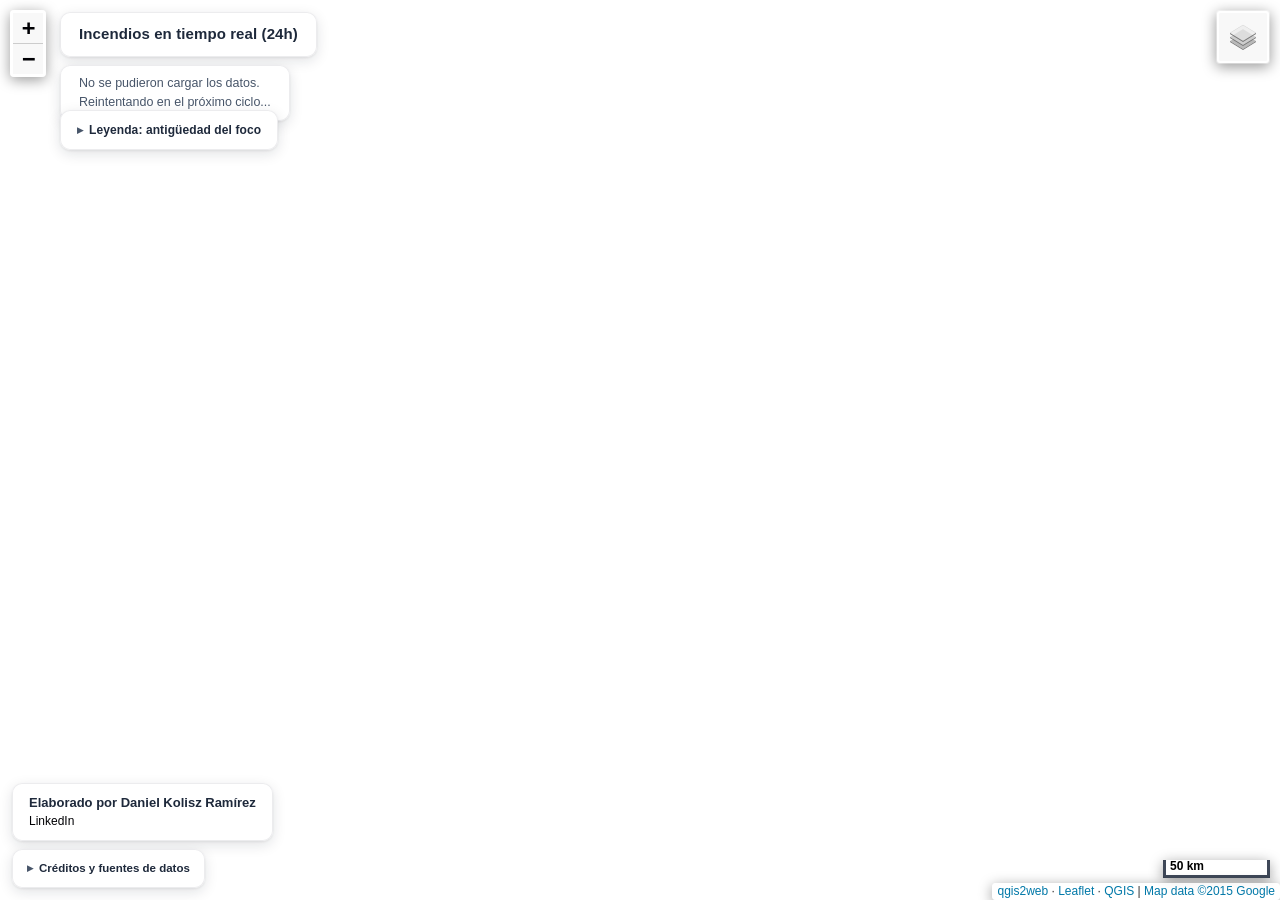
==== commit 59a2ea8c: "Add files via upload" ====
--- a/index.html
+++ b/index.html
@@ -15,7 +15,7 @@
              una vista previa (tarjeta) bonita al compartir el enlace -->
         <meta property="og:title" content="Incendios en tiempo real en Europa (24h)">
         <meta property="og:description" content="Incendios activos en Europa en tiempo real: datos NASA FIRMS, imágenes Sentinel-2 y cartografía del IGN.">
-        <meta property="og:url" content="https://hidden-mountain-b26f.danielkoliszram.workers.dev/">
+        <meta property="og:url" content="https://daniel-kolisz.github.io/Incendios-Espa-a-EU/">
         <meta property="og:type" content="website">
         <meta property="og:site_name" content="Incendios en tiempo real - Europa">
         <meta name="twitter:card" content="summary">
@@ -23,139 +23,149 @@
         <meta name="twitter:description" content="Incendios activos en Europa en tiempo real: datos NASA FIRMS, imágenes Sentinel-2 y cartografía del IGN.">
         <meta name="description" content="Incendios activos en Europa en tiempo real: datos NASA FIRMS, imágenes Sentinel-2 y cartografía del IGN.">
         <style>
+        :root {
+            --panel-bg: rgba(255, 255, 255, 0.96);
+            --panel-border: 1px solid rgba(15, 23, 42, 0.08);
+            --panel-radius: 10px;
+            --panel-shadow: 0 4px 14px rgba(15, 23, 42, 0.12), 0 1px 3px rgba(15, 23, 42, 0.08);
+            --text-primary: #1e293b;
+            --text-secondary: #475569;
+            --accent: #b3261e;
+            --font-main: -apple-system, BlinkMacSystemFont, 'Segoe UI', Roboto, Helvetica, Arial, sans-serif;
+        }
         html, body, #map {
             width: 100%;
             height: 100%;
             padding: 0;
             margin: 0;
         }
+        .map-panel {
+            background: var(--panel-bg);
+            border: var(--panel-border);
+            border-radius: var(--panel-radius);
+            box-shadow: var(--panel-shadow);
+            font-family: var(--font-main);
+            color: var(--text-primary);
+            pointer-events: auto;
+            backdrop-filter: blur(6px);
+        }
         .map-title {
             position: absolute;
             top: 12px;
             left: 60px;
             z-index: 1000;
-            background-color: rgba(255, 255, 255, 0.92);
-            padding: 8px 16px;
-            border-radius: 6px;
-            box-shadow: 0 2px 6px rgba(0, 0, 0, 0.3);
-            font-family: Arial, Helvetica, sans-serif;
-            pointer-events: auto;
+            padding: 10px 18px;
         }
         .map-title h1 {
             margin: 0;
-            font-size: 16px;
-            font-weight: bold;
-            color: #000000;
+            font-size: 15px;
+            font-weight: 600;
+            letter-spacing: 0.1px;
+            color: var(--text-primary);
         }
         .fire-counter {
             position: absolute;
-            top: 62px;
             left: 60px;
             z-index: 1000;
-            background-color: rgba(255, 255, 255, 0.92);
-            padding: 6px 16px;
-            border-radius: 6px;
-            box-shadow: 0 2px 6px rgba(0, 0, 0, 0.3);
-            font-family: Arial, Helvetica, sans-serif;
-            pointer-events: auto;
-            font-size: 13px;
-            color: #333;
+            padding: 8px 18px;
+            font-size: 12.5px;
+            color: var(--text-secondary);
+            line-height: 1.5;
         }
         .fire-counter b {
-            color: #d84315;
-            font-size: 15px;
+            color: var(--accent);
+            font-size: 16px;
+            font-weight: 700;
         }
         .fire-legend {
             position: absolute;
-            top: 112px;
             left: 60px;
             z-index: 1000;
-            background-color: rgba(255, 255, 255, 0.92);
-            padding: 4px 10px;
-            border-radius: 6px;
-            box-shadow: 0 2px 6px rgba(0, 0, 0, 0.3);
-            font-family: Arial, Helvetica, sans-serif;
-            font-size: 11px;
-            color: #333;
-            pointer-events: auto;
+            padding: 2px 16px;
+            font-size: 12px;
+            color: var(--text-secondary);
         }
         .fire-legend summary {
             cursor: pointer;
-            font-weight: bold;
-            font-size: 11px;
-            padding: 4px 0;
+            font-weight: 600;
+            font-size: 12px;
+            color: var(--text-primary);
+            padding: 8px 0;
             list-style: none;
+            letter-spacing: 0.1px;
         }
         .fire-legend summary::-webkit-details-marker {
             display: none;
         }
         .fire-legend summary::before {
-            content: "▸ ";
+            content: "▸";
+            display: inline-block;
+            width: 12px;
+            color: var(--text-secondary);
         }
         .fire-legend[open] summary::before {
-            content: "▾ ";
+            content: "▾";
         }
         .fire-legend .legend-row {
             display: flex;
             align-items: center;
-            margin-bottom: 3px;
+            margin-bottom: 5px;
             white-space: nowrap;
         }
         .fire-legend .legend-swatch {
-            width: 12px;
-            height: 12px;
+            width: 11px;
+            height: 11px;
             border-radius: 50%;
-            margin-right: 6px;
-            border: 1px solid rgba(0,0,0,0.3);
+            margin-right: 8px;
+            border: 1px solid rgba(0,0,0,0.15);
             flex-shrink: 0;
         }
         .credits-box {
             position: absolute;
-            bottom: 12px;
             left: 12px;
             z-index: 1000;
-            background-color: rgba(255, 255, 255, 0.88);
-            padding: 4px 10px;
-            border-radius: 6px;
-            box-shadow: 0 2px 6px rgba(0, 0, 0, 0.3);
-            font-family: Arial, Helvetica, sans-serif;
-            font-size: 10px;
-            line-height: 1.4;
-            color: #333;
+            padding: 2px 14px;
+            font-size: 11px;
+            line-height: 1.5;
+            color: var(--text-secondary);
             max-width: 260px;
-            pointer-events: auto;
         }
         .credits-box summary {
             cursor: pointer;
-            font-weight: bold;
-            font-size: 11px;
-            padding: 4px 0;
+            font-weight: 600;
+            font-size: 11.5px;
+            color: var(--text-primary);
+            padding: 8px 0;
             list-style: none;
         }
         .credits-box .author-line {
             font-size: 11px;
-            font-weight: bold;
-            padding: 4px 0 2px 0;
-            border-bottom: 1px solid rgba(0,0,0,0.1);
-            margin-bottom: 2px;
+            font-weight: 600;
+            color: var(--text-primary);
+            padding: 8px 0 6px 0;
+            border-bottom: var(--panel-border);
+            margin-bottom: 4px;
         }
         .credits-box .author-line a {
-            font-weight: normal;
+            font-weight: 400;
         }
         .credits-box summary::-webkit-details-marker {
             display: none;
         }
         .credits-box summary::before {
-            content: "▸ ";
+            content: "▸";
+            display: inline-block;
+            width: 12px;
+            color: var(--text-secondary);
         }
         .credits-box[open] summary::before {
-            content: "▾ ";
+            content: "▾";
         }
         .credits-box .credits-content {
-            padding-bottom: 6px;
+            padding-bottom: 8px;
         }
         .credits-box a {
-            color: #1a5276;
+            color: #2c5aa0;
             text-decoration: none;
         }
         .credits-box a:hover {
@@ -163,30 +173,24 @@
         }
         .author-box {
             position: absolute;
-            bottom: 58px;
             left: 12px;
             z-index: 1000;
-            background-color: rgba(255, 255, 255, 0.92);
-            padding: 8px 14px;
-            border-radius: 6px;
-            box-shadow: 0 2px 6px rgba(0, 0, 0, 0.3);
-            font-family: Arial, Helvetica, sans-serif;
-            font-size: 14px;
-            font-weight: bold;
-            color: #222;
-            pointer-events: auto;
+            padding: 10px 16px;
+            font-size: 13px;
+            font-weight: 600;
+            color: var(--text-primary);
+            line-height: 1.4;
         }
         .author-box a {
-            color: #1a5276;
+            color: #2c5aa0;
             text-decoration: none;
-            font-size: 13px;
+            font-size: 12px;
+            font-weight: 400;
         }
         .author-box a:hover {
             text-decoration: underline;
         }
-        /* Escala gráfica: se quita el fondo blanco tipo "pastilla" y se deja
-           solo la línea con el número, con contorno blanco para que se lea
-           bien encima de cualquier capa base */
+        /* Escala gráfica: solo la línea con el número, sin caja de fondo */
         .leaflet-control-scale {
             background: none;
             box-shadow: none;
@@ -194,13 +198,14 @@
         .leaflet-control-scale-line {
             background: transparent !important;
             border: none !important;
-            border-bottom: 3px solid rgba(0,0,0,0.8) !important;
-            border-left: 3px solid rgba(0,0,0,0.8) !important;
-            border-right: 3px solid rgba(0,0,0,0.8) !important;
+            border-bottom: 3px solid rgba(30,41,59,0.85) !important;
+            border-left: 3px solid rgba(30,41,59,0.85) !important;
+            border-right: 3px solid rgba(30,41,59,0.85) !important;
             border-radius: 0 !important;
             box-shadow: none !important;
-            color: #111;
-            font-weight: bold;
+            color: var(--text-primary);
+            font-family: var(--font-main);
+            font-weight: 600;
             font-size: 12px;
             text-shadow: -1px -1px 0 #fff, 1px -1px 0 #fff, -1px 1px 0 #fff, 1px 1px 0 #fff;
             padding: 0 4px 2px 4px;
@@ -209,42 +214,103 @@
             font-size: 11px;
             margin-left: 4px;
             vertical-align: middle;
+            font-family: var(--font-main);
         }
         .sentinel-legend {
             position: absolute;
             bottom: 55px;
             right: 12px;
             z-index: 1000;
-            background-color: rgba(255, 255, 255, 0.92);
-            padding: 8px 12px;
-            border-radius: 6px;
-            box-shadow: 0 2px 6px rgba(0, 0, 0, 0.3);
-            font-family: Arial, Helvetica, sans-serif;
-            font-size: 11px;
-            color: #333;
+            padding: 10px 14px;
+            font-size: 12px;
+            color: var(--text-secondary);
             max-width: 220px;
-            pointer-events: auto;
             display: none;
         }
         .sentinel-legend.visible {
             display: block;
         }
         .sentinel-legend h4 {
-            margin: 0 0 6px 0;
-            font-size: 12px;
+            margin: 0 0 8px 0;
+            font-size: 12.5px;
+            font-weight: 600;
+            color: var(--text-primary);
         }
         .sentinel-legend .legend-row {
             display: flex;
             align-items: center;
+            margin-bottom: 5px;
+        }
+        .sentinel-legend .legend-swatch {
+            width: 13px;
+            height: 13px;
+            border-radius: 3px;
+            margin-right: 8px;
+            border: 1px solid rgba(0,0,0,0.15);
+            flex-shrink: 0;
+        }
+        .municipios-box {
+            position: absolute;
+            left: 60px;
+            z-index: 1000;
+            padding: 2px 16px;
+            font-size: 12px;
+            color: var(--text-secondary);
+            max-width: 230px;
+            max-height: 260px;
+            overflow-y: auto;
+            display: none;
+        }
+        .municipios-box.visible {
+            display: block;
+        }
+        .municipios-box summary {
+            cursor: pointer;
+            font-weight: 600;
+            font-size: 12px;
+            color: var(--text-primary);
+            padding: 8px 0;
+            list-style: none;
+        }
+        .municipios-box summary::-webkit-details-marker {
+            display: none;
+        }
+        .municipios-box summary::before {
+            content: "▸";
+            display: inline-block;
+            width: 12px;
+            color: var(--text-secondary);
+        }
+        .municipios-box[open] summary::before {
+            content: "▾";
+        }
+        .municipios-box ul {
+            margin: 0 0 8px 0;
+            padding-left: 18px;
+        }
+        .municipios-box li {
             margin-bottom: 3px;
         }
-        .sentinel-legend .legend-swatch {
-            width: 14px;
-            height: 14px;
-            border-radius: 2px;
-            margin-right: 6px;
-            border: 1px solid rgba(0,0,0,0.2);
-            flex-shrink: 0;
+        .municipios-box a {
+            color: #2c5aa0;
+            text-decoration: none;
+            cursor: pointer;
+        }
+        .municipios-box a:hover {
+            text-decoration: underline;
+        }
+        .municipio-tooltip {
+            background: none;
+            border: none;
+            box-shadow: none;
+            font-family: var(--font-main);
+            font-size: 13px;
+            font-weight: 700;
+            color: #000000;
+            text-shadow: -1px -1px 0 #fff, 1px -1px 0 #fff, -1px 1px 0 #fff, 1px 1px 0 #fff, 0 0 3px #fff;
+        }
+        .municipio-tooltip::before {
+            display: none !important;
         }
         </style>
         <title>Incendios en tiempo real en Europa(24h)</title>
@@ -252,15 +318,15 @@
     <body>
         <div id="map">
             <!-- Título flotante integrado sobre el mapa -->
-            <div class="map-title">
+            <div class="map-title map-panel">
                 <h1>Incendios en tiempo real (24h)</h1>
             </div>
             <!-- Contador de incendios activos + hora de última actualización -->
-            <div class="fire-counter" id="fireCounter">
+            <div class="fire-counter map-panel" id="fireCounter">
                 Cargando datos&hellip;
             </div>
             <!-- Leyenda de antigüedad de los incendios (rampa de color) -->
-            <details class="fire-legend" id="fireLegend">
+            <details class="fire-legend map-panel" id="fireLegend">
                 <summary>Leyenda: antigüedad del foco</summary>
                 <label style="display:flex;align-items:center;gap:5px;margin-bottom:6px;font-weight:normal;cursor:pointer;">
                     <input type="checkbox" id="fireColorModeToggle" checked>
@@ -269,23 +335,29 @@
                 <div id="fireLegendContent"></div>
             </details>
             <!-- Autoría -->
-            <div class="author-box">
+            <div class="author-box map-panel">
                 Elaborado por Daniel Kolisz Ramírez<br>
                 <a href="https://www.linkedin.com/in/daniel-k-r" target="_blank" rel="noopener">LinkedIn</a>
             </div>
             <!-- Créditos y atribución de datos (desplegable) -->
-            <details class="credits-box">
+            <details class="credits-box map-panel">
                 <summary>Créditos y fuentes de datos</summary>
                 <div class="credits-content">
                     Incendios: cortesía de la <a href="https://earthdata.nasa.gov/firms" target="_blank" rel="noopener">NASA FIRMS/LANCE</a>, parte del NASA Earth Science Data and Information System (ESDIS).<br>
                     Imágenes Sentinel-2: contiene datos Copernicus Sentinel modificados, procesados por <a href="https://www.sentinel-hub.com/" target="_blank" rel="noopener">Sentinel Hub</a>.<br>
                     Topográfico: &copy; <a href="https://www.openstreetmap.org/copyright" target="_blank" rel="noopener">OpenStreetMap</a> contributors, SRTM | &copy; <a href="https://opentopomap.org" target="_blank" rel="noopener">OpenTopoMap</a> (<a href="https://creativecommons.org/licenses/by-sa/3.0/" target="_blank" rel="noopener">CC-BY-SA</a>).<br>
                     Relieve: sombreado del MDT, cortesía del <a href="https://www.ign.es" target="_blank" rel="noopener">Instituto Geográfico Nacional</a> (CC-BY 4.0).<br>
+                    Límites municipales: <a href="https://centrodedescargas.cnig.es" target="_blank" rel="noopener">Centro Nacional de Información Geográfica (CNIG)</a>, Instituto Geográfico Nacional (CC-BY 4.0).<br>
                     Mapa: <a href="https://leafletjs.com" target="_blank" rel="noopener">Leaflet</a> vía <a href="https://github.com/qgis2web/qgis2web" target="_blank" rel="noopener">qgis2web</a>.
                 </div>
             </details>
             <!-- Leyenda dinámica de Sentinel-2, se muestra al activar una capa Copernicus -->
-            <div class="sentinel-legend" id="sentinelLegend"></div>
+            <div class="sentinel-legend map-panel" id="sentinelLegend"></div>
+            <!-- Lista de municipios con algún foco activo dentro de su término -->
+            <details class="municipios-box map-panel" id="municipiosBox">
+                <summary>Municipios con focos activos</summary>
+                <div id="municipiosListContent"></div>
+            </details>
         </div>
         <script src="js/qgis2web_expressions.js"></script>
         <script src="js/leaflet.js"></script>
@@ -389,6 +461,19 @@
         }
 
         // ----- Capas base -----
+        map.createPane('pane_GoogleSat_0');
+        map.getPane('pane_GoogleSat_0').style.zIndex = 400;
+        var layer_GoogleSat_0 = L.tileLayer('https://mt1.google.com/vt/lyrs=s&x={x}&y={y}&z={z}', {
+            pane: 'pane_GoogleSat_0',
+            opacity: 1.0,
+            attribution: '<a href="https://www.google.at/permissions/geoguidelines/attr-guide.html">Map data ©2015 Google</a>',
+            minZoom: 1,
+            maxZoom: 28,
+            minNativeZoom: 0,
+            maxNativeZoom: 20
+        });
+        map.addLayer(layer_GoogleSat_0);
+
         map.createPane('pane_GoogleHybrid_0');
         map.getPane('pane_GoogleHybrid_0').style.zIndex = 400;
         var layer_GoogleHybrid_0 = L.tileLayer('https://mt1.google.com/vt/lyrs=y&x={x}&y={y}&z={z}', {
@@ -400,7 +485,6 @@
             minNativeZoom: 0,
             maxNativeZoom: 20
         });
-        map.addLayer(layer_GoogleHybrid_0);
 
         map.createPane('pane_Topo_0');
         map.getPane('pane_Topo_0').style.zIndex = 400;
@@ -431,6 +515,170 @@
                 maxNativeZoom: 17
             }
         );
+
+        // ----- Municipios afectados (cruce foco activo x polígono de municipio) -----
+        // El archivo municipios.geojson (simplificado, ~5.5MB) debe estar en la raíz
+        // del proyecto, junto a index.html. Se carga solo la primera vez que se activa
+        // la capa (no en la carga inicial de la página).
+        var MUNICIPIOS_URL = 'municipios.geojson';
+        var municipiosData = null;
+        var municipiosLoading = false;
+        var lastFireFeatures = [];
+        var municipiosBoxEl = document.getElementById('municipiosBox');
+        var municipiosListEl = document.getElementById('municipiosListContent');
+
+        function computeBBox(geometry) {
+            var minX = Infinity, minY = Infinity, maxX = -Infinity, maxY = -Infinity;
+            function walk(coords) {
+                if (typeof coords[0] === 'number') {
+                    if (coords[0] < minX) minX = coords[0];
+                    if (coords[0] > maxX) maxX = coords[0];
+                    if (coords[1] < minY) minY = coords[1];
+                    if (coords[1] > maxY) maxY = coords[1];
+                } else {
+                    for (var i = 0; i < coords.length; i++) walk(coords[i]);
+                }
+            }
+            walk(geometry.coordinates);
+            return [minX, minY, maxX, maxY];
+        }
+
+        function pointInRing(lon, lat, ring) {
+            var inside = false;
+            for (var i = 0, j = ring.length - 1; i < ring.length; j = i++) {
+                var xi = ring[i][0], yi = ring[i][1], xj = ring[j][0], yj = ring[j][1];
+                var intersect = ((yi > lat) !== (yj > lat)) &&
+                    (lon < (xj - xi) * (lat - yi) / (yj - yi) + xi);
+                if (intersect) inside = !inside;
+            }
+            return inside;
+        }
+
+        function pointInPolygonCoords(lon, lat, polygonCoords) {
+            if (!pointInRing(lon, lat, polygonCoords[0])) return false;
+            for (var h = 1; h < polygonCoords.length; h++) {
+                if (pointInRing(lon, lat, polygonCoords[h])) return false; // dentro de un agujero
+            }
+            return true;
+        }
+
+        function pointInGeometry(lon, lat, geometry) {
+            if (geometry.type === 'Polygon') {
+                return pointInPolygonCoords(lon, lat, geometry.coordinates);
+            } else if (geometry.type === 'MultiPolygon') {
+                for (var p = 0; p < geometry.coordinates.length; p++) {
+                    if (pointInPolygonCoords(lon, lat, geometry.coordinates[p])) return true;
+                }
+            }
+            return false;
+        }
+
+        var municipioFireCount = {};
+
+        var layer_municipios_afectados = L.geoJson(null, {
+            style: { color: '#c0392b', weight: 1.5, fillColor: '#e67e63', fillOpacity: 0.22 },
+            onEachFeature: function(feature, layer) {
+                layer.bindTooltip(feature.properties.NAMEUNIT, {
+                    sticky: true,
+                    className: 'municipio-tooltip'
+                });
+                layer.bindPopup(function() {
+                    var count = municipioFireCount[feature.properties.NATCODE] || 0;
+                    return '<b>' + feature.properties.NAMEUNIT + '</b><br>Número de focos activos: ' + count + ' focos';
+                });
+            }
+        });
+
+        var municipioLayerByCode = {};
+
+        function updateAffectedMunicipios() {
+            if (!municipiosData || !map.hasLayer(layer_municipios_afectados)) return;
+            var matched = {}; // NATCODE -> feature del municipio
+            municipioFireCount = {};
+            for (var i = 0; i < lastFireFeatures.length; i++) {
+                var fire = lastFireFeatures[i];
+                if (!fire.geometry || fire.geometry.type !== 'Point') continue;
+                var lon = fire.geometry.coordinates[0], lat = fire.geometry.coordinates[1];
+                for (var m = 0; m < municipiosData.features.length; m++) {
+                    var muni = municipiosData.features[m];
+                    var bbox = muni._bbox;
+                    if (lon < bbox[0] || lon > bbox[2] || lat < bbox[1] || lat > bbox[3]) continue;
+                    if (pointInGeometry(lon, lat, muni.geometry)) {
+                        var code = muni.properties.NATCODE;
+                        matched[code] = muni;
+                        municipioFireCount[code] = (municipioFireCount[code] || 0) + 1;
+                        break; // un foco solo puede estar dentro de un municipio
+                    }
+                }
+            }
+            layer_municipios_afectados.clearLayers();
+            municipioLayerByCode = {};
+            Object.keys(matched).forEach(function(code) {
+                layer_municipios_afectados.addData(matched[code]);
+            });
+            layer_municipios_afectados.eachLayer(function(lyr) {
+                municipioLayerByCode[lyr.feature.properties.NATCODE] = lyr;
+            });
+            var entries = Object.keys(matched).map(function(code) {
+                return { code: code, name: matched[code].properties.NAMEUNIT, count: municipioFireCount[code] };
+            });
+            entries.sort(function(a, b) { return a.name.localeCompare(b.name, 'es'); });
+            if (entries.length) {
+                municipiosListEl.innerHTML = '<ul>' + entries.map(function(e) {
+                    return '<li><a href="#" data-code="' + e.code + '">' + e.name + '</a> (' + e.count + ')</li>';
+                }).join('') + '</ul>';
+            } else {
+                municipiosListEl.innerHTML = 'Ningún municipio con focos activos en este momento.';
+            }
+            if (typeof layoutPanels === 'function') layoutPanels();
+        }
+
+        // Clic en un nombre de la lista -> centra, hace zoom y abre su tarjeta de información
+        municipiosListEl.addEventListener('click', function(e) {
+            var link = e.target.closest('a[data-code]');
+            if (!link) return;
+            e.preventDefault();
+            var lyr = municipioLayerByCode[link.getAttribute('data-code')];
+            if (lyr) {
+                map.flyToBounds(lyr.getBounds(), { maxZoom: 13, duration: 0.8 });
+                lyr.openPopup();
+            }
+        });
+
+        map.on('overlayadd', function(e) {
+            if (e.layer === layer_municipios_afectados) {
+                municipiosBoxEl.classList.add('visible');
+                if (typeof layoutPanels === 'function') layoutPanels();
+                if (municipiosData) {
+                    updateAffectedMunicipios();
+                } else if (!municipiosLoading) {
+                    municipiosLoading = true;
+                    municipiosListEl.innerHTML = 'Cargando municipios (~1-2 MB)...';
+                    fetch(MUNICIPIOS_URL)
+                        .then(function(r) {
+                            if (!r.ok) throw new Error('HTTP ' + r.status);
+                            return r.json();
+                        })
+                        .then(function(geo) {
+                            geo.features.forEach(function(f) { f._bbox = computeBBox(f.geometry); });
+                            municipiosData = geo;
+                            municipiosLoading = false;
+                            updateAffectedMunicipios();
+                        })
+                        .catch(function(err) {
+                            console.error('Error cargando municipios.geojson:', err);
+                            municipiosListEl.innerHTML = 'No se pudo cargar el archivo municipios.geojson. Comprueba que está subido junto a index.html.';
+                            municipiosLoading = false;
+                        });
+                }
+            }
+        });
+        map.on('overlayremove', function(e) {
+            if (e.layer === layer_municipios_afectados) {
+                municipiosBoxEl.classList.remove('visible');
+                if (typeof layoutPanels === 'function') layoutPanels();
+            }
+        });
 
         // ----- Capas Sentinel-2 (Copernicus / Sentinel Hub WMS) -----
         // 1) Sustituye SENTINEL_WMS_BASE por tu Instance ID de la Configuration Utility
@@ -591,12 +839,14 @@
 
         // ----- Control de capas (base = radio, overlays = checkbox) -----
         var baseTree = [
+            {label: "Google Satellite", layer: layer_GoogleSat_0},
             {label: "Google Hybrid", layer: layer_GoogleHybrid_0},
             {label: "Topográfico (relieve)", layer: layer_Topo_0},
             {label: "Relieve", layer: layer_Hillshade_0},
         ];
         var overlaysTree = [
             {label: '<img src="legend/msfires_snpp_24hrs_1.png" /> Incendios activos (ms:fires_snpp_24hrs)', layer: layer_msfires_snpp_24hrs_1},
+            {label: 'Municipios con focos activos', layer: layer_municipios_afectados},
             {label: 'Sentinel-2 (Copernicus) &nbsp; <input type="date" id="sentinelDate" onclick="event.stopPropagation()">',
              children: [
                 {label: 'NBR (zona quemada)', layer: layer_sentinel_nbr},
@@ -701,11 +951,14 @@
                     });
                     layer_msfires_snpp_24hrs_1.clearLayers();
                     layer_msfires_snpp_24hrs_1.addData(data);
+                    lastFireFeatures = data.features || [];
+                    updateAffectedMunicipios();
                     var total = (data.features || []).length;
                     var now = new Date();
                     var hh = String(now.getHours()).padStart(2, '0');
                     var mm = String(now.getMinutes()).padStart(2, '0');
                     counterEl.innerHTML = '<b>' + total + '</b> incendios activos (24h)<br>Actualizado a las ' + hh + ':' + mm;
+                    if (typeof layoutPanels === 'function') layoutPanels();
                 })
                 .catch(function(err) {
                     console.error('Error cargando datos de FIRMS:', err);
@@ -715,6 +968,43 @@
 
         loadFires();
         setInterval(loadFires, REFRESH_MS);
+
+        // ----- Posicionamiento dinámico de los cuadros flotantes -----
+        // En vez de coordenadas fijas (que se solapan si un cuadro crece al
+        // desplegarse), se recalcula la posición real de cada uno según el
+        // espacio que ocupan los anteriores en ese momento.
+        function layoutPanels() {
+            var gap = 8;
+            var topStack = [
+                document.querySelector('.map-title'),
+                document.getElementById('fireCounter'),
+                document.getElementById('fireLegend'),
+                document.getElementById('municipiosBox')
+            ];
+            var y = 12;
+            topStack.forEach(function(el) {
+                if (!el || window.getComputedStyle(el).display === 'none') return;
+                el.style.top = y + 'px';
+                y += el.offsetHeight + gap;
+            });
+
+            var bottomStack = [document.querySelector('.credits-box'), document.querySelector('.author-box')];
+            var b = 12;
+            bottomStack.forEach(function(el) {
+                if (!el) return;
+                el.style.bottom = b + 'px';
+                b += el.offsetHeight + gap;
+            });
+        }
+
+        ['fireLegend'].forEach(function(id) {
+            var el = document.getElementById(id);
+            if (el) el.addEventListener('toggle', layoutPanels);
+        });
+        municipiosBoxEl.addEventListener('toggle', layoutPanels);
+        document.querySelector('.credits-box').addEventListener('toggle', layoutPanels);
+        window.addEventListener('resize', layoutPanels);
+        layoutPanels();
         </script>
     </body>
 </html>
